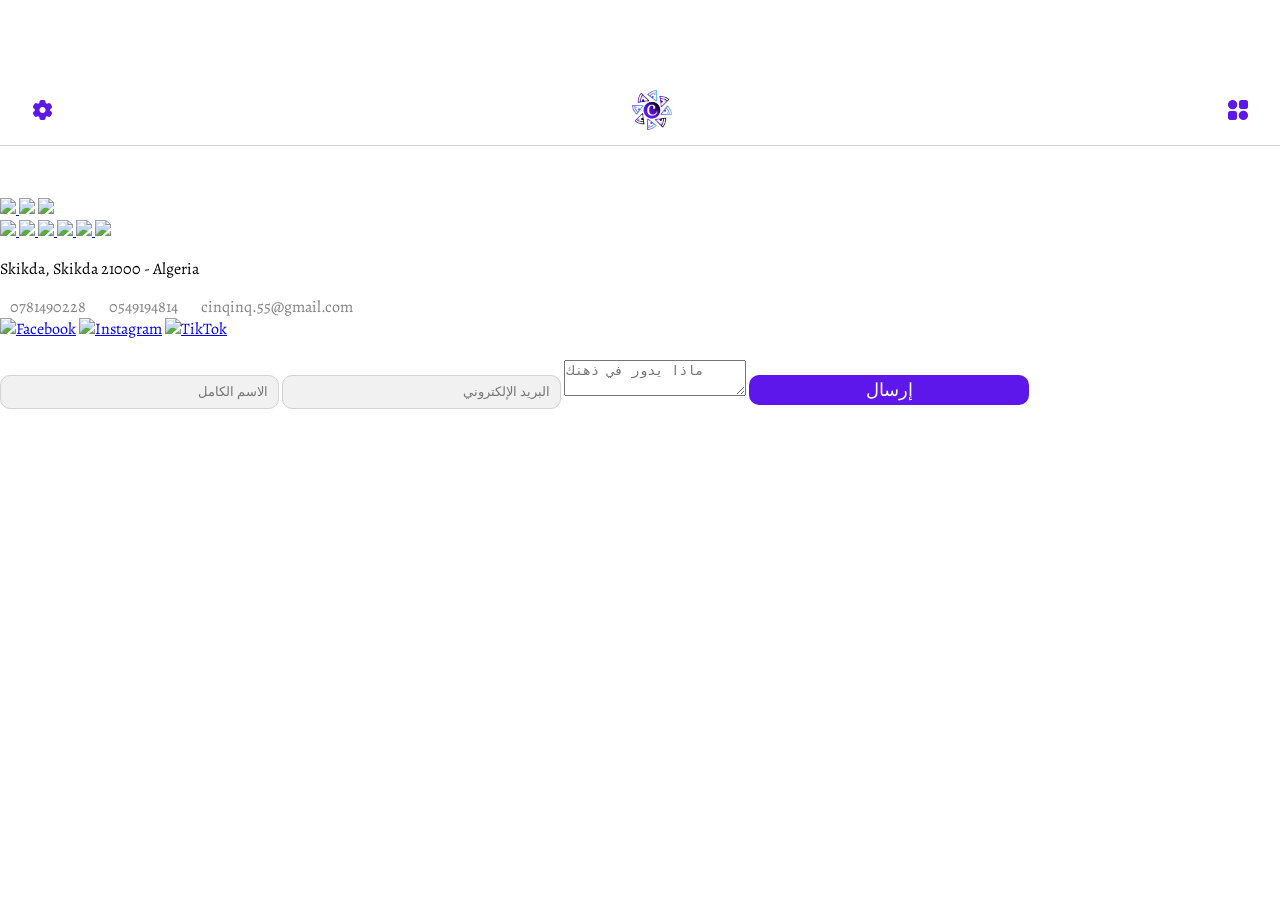
==== contact.html @ 2d1c81b4 "Add files via upload" ====
<!DOCTYPE html>
<html lang="en">
<head>
  <meta charset="UTF-8">
  <meta name="viewport" content="width=device-width, initial-scale=1.0">
  <link rel="stylesheet" href="styles.css" >
  <title>contact</title>
</head>
<body>
  <header class="header">
    <div class="icona">   
        <img src="./icons/Menu.png" alt="Menu" class="icon-right" id="menu-icon">
    </div>
    <img src="./logo/logo1.png" alt="Logo" class="logo">
    <div class="icon-left">
        <div class="icona">
            <img src="./icons/Settings.png" alt="Settings" id="settings-icon">
    </div>
</header>

<div id="menu-window" class="window1">
  <div class="containermenu">
    <a href="https://cinq5inq.wordpress.com/jobs/">
    <img src="./options/1.png">
    </a>
    <img href="#" src="./options/2.png">
    <a href="https://cinq5inq.wordpress.com/advice/">
    <img src="./options/3.png">
    </a>
  </div>
</div>
<div id="settings-window" class="window2">
  <div class="containersettings">
    <a href="https://cinq5inq.wordpress.com/terms-and-conditions/">
    <img src="./settings/1.png">
    </a>
    <a href="https://cinq5inq.wordpress.com/terms-and-conditions-for-use/">
    <img src="./settings/2.png">
    </a>
    <a href="https://cinq5inq.wordpress.com/privacy-policy/">
    <img src="./settings/3.png">
    </a>
    <a href="#">
    <img src="./settings/4.png">
    </a>
    <a href="#">
    <img src="./settings/5.png">
    </a>
    <a href="https://cinq5inq.wordpress.com/report-a-problem/">
    <img src="./settings/6.png">
  </a>
  </div>
</div>

<div class="contactform">
    <p>Skikda, Skikda 21000 - Algeria</p>
    <div class="contact-info">
        <a href="tel:0781490228">0781490228</a>
        <a href="tel:0549194814">0549194814</a>
        <a href="mailto:cinqinq.55@gmail.com">cinqinq.55@gmail.com</a>
    </div>
    <div class="links">
        <a href="https://web.facebook.com/profile.php?id=61556263358978"><img src="./contact/facebook.png" alt="Facebook"></a>
        <a href="https://www.instagram.com/5inq5inq/"><img src="./contact/instagram.png" alt="Instagram"></a>
        <a href="https://www.tiktok.com/@cinqcinqapp"><img src="./contact/tiktok.png" alt="TikTok"></a>
    </div>
       <div class="form-popup">
    <form id="purchase-form" action="https://formspree.io/f/xeqyvlgd" method="POST">
      <input type="text" name="name" required placeholder="الاسم الكامل">
      <input type="email" name="email" required placeholder="البريد الإلكتروني">
      <textarea type="msg" name="message" required placeholder="ماذا يدور في ذهنك"></textarea>
      <button type="submit">إرسال</button>
    </form>
       </div>
</div>

 
  <script src="script.js"></script>
  <script src="wilyas.js"></script>
</body>
</html>
---- styles.css ----
@font-face {
  font-family: 'Alegreya';
  src: url('./fonts/Alegreya-VariableFont_wght.ttf') format('truetype');
}

body {
  font-family: 'Alegreya', sans-serif;
}

h1, h2, h3, h4, h5, h6 {
  font-family: 'Alegreya', sans-serif;
}

.header {
  height: 50px;
  background-color: #ffffff;
  border-bottom: 1px solid #d3d3d3;
  display: flex;
  margin-bottom: 65px;
  padding-top: 85px;
  padding-bottom: 10px;
  justify-content: center;
  align-items: center;
  backdrop-filter: blur(12px);
  position: fixed;
  top: 0;
  left: 0;
  width: 100%;
  z-index: 2000;
}

body {
  padding-top: 190px;
  background-color: #ffffff;
  padding-left: 0;
  padding-right: 0;
  padding-bottom: 70px;
  margin-left: 0;
  margin-right: 0;
}

h1 {
  padding-left: 20px;
}

.section {
  flex-wrap: wrap;
  display: flex;
  direction: rtl;
  width: 100%;
}

.section p {
  font-family: 'Alegreya';
  font-size: 14px;
  color: #b81500;
  font-weight: normal;
  padding-right: 20px;
  text-align: right;
}

.logo {
  width: 40px;
}

.icon-left {
  display: flex;
  flex-wrap: wrap;
  position: absolute;
  align-items: center;
  left: 30px;
}

.icona {
  display: flex;
  width: 24px; 
  height: 24px;
}

.icona img {
  width: 24px;
  height: 24px;
}

.carta {
  display: flex;
  width: 24px; 
  height: 24px;
  margin-left: 10px;
}

.carta img {
  width: 24px; 
  height: 24px; 
}

.icon-right {
  position: absolute;
  width: 22px;
  height: 22px;
  right: 30px;
}

.container {
  display: flex;
  flex-direction: column;
  align-items: center;
  justify-content: center;
  padding: 20px;
  gap: 20px; 
}

.container input:focus {
  outline: none;
  border-color: #007bff;
}

.card-container {
  display: flex;
  flex-wrap: wrap;
  justify-content: center;
  width: 100%;
  gap: 10px;
}

.card {
  background-color: #ffffff;
  box-shadow: 0 4px 7px rgba(75, 75, 75, 0.2);
  border-radius: 10px;
  width: 113px;
  height: 189px;
  position: relative;
  margin-bottom: 10px;
  border: 1px solid #5e17eb28;
}

@media only screen and (min-width: 768px) {
  .card {
      width: 150px; 
      height: 220px; 
      justify-content: center;
      align-items: center;
  }

  .copied-card {
      width: 150px; 
      height: 196px;
      justify-content: center;
      align-items: center;
    } 
}

.card img {
  width: 100%;
  height: auto;
  border-top-left-radius: 10px;
  border-top-right-radius: 10px;
  display: block;
  margin: 0 auto;
}

.card .price {
  font-size: 14px;
  color: #009620;
  padding-left: 10px;
  padding-top: 5px;
}

.card .title {
  font-size: 10px;
  color: #000000; 
  padding-left: 10px; 
  padding-top: 5px;
  padding-bottom: 0px;
}

.frame {
  background-color: #5E17EB;
  width: 100%;
  height: 30px;
  font-size: 12px;
  display: flex;
  justify-content: center;
  align-items: center;
  cursor: pointer;
  position: absolute;
  left: 50%;
  bottom: 0%;
  border-bottom-left-radius: 10px;
  border-bottom-right-radius: 10px;
  transform: translate(-50%);
  border: none; 
  outline: none; 
}

.frame::before {
content: "أضف إلى السلة";
font-family: 'Alegreya';
color: white;
}

.frame::before::after {
  width: auto;
  height: auto;
}

.buttons {
  display: flex;
  justify-content: space-between;
  align-items: center;
  margin-top: 5px;
  position: relative;
  width: 113px;
}

.cart-items {
  background-color: #b81500;
  color: #ffffff;
  border-radius: 50%;
  width: 15px;
  height: 15px;
  display: flex;
  font-weight: bold;
  justify-content: center;
  align-items: center;
  font-size: 12px;
  position: absolute;
  top: 0px;
  left: 60px;
  transform: translate(-50%, -50%);
}

.cart-window {
  position: fixed;
  top: 145px;
  left: 0;
  width: 300px;
  height: 100vh;
  background-color: #ffffff;
  border-right: solid 1px #d3d3d3;
  padding-left: 20px;
  padding-top: 10px;
  padding-bottom: 90px;
  margin-bottom: 90px;
  transform: translateX(-100%);
  transition: transform 0.3s ease-in-out;
  z-index: 1500;
  overflow-y: auto;
}

.cart-window .cart-item {
  display: flex;
  align-items: center;
  border-bottom: 1px solid #ccc;
  padding: 10px 0;
}

.cart-window .cart-item div {
  flex: 1;
}

.total-price {
  font-weight: bold;
  margin-top: 10px;
  color: #009620;
}

.cart-window .cart-item .remove {
  width: 24px;
  height: 24px;
  border-radius: 50px;
  padding: 5px 5px;
  margin-left: 10px;
  cursor: pointer;
}

.cart-window .cart-item .remove:hover {
  background-color: #5e17eb47;
}

.cart-window .cart-item img {
  width: 50px;
  height: 50px;
  border-radius: 5px;
  margin-right: 10px;
}

.show {
  display: block !important;
}

.cart-window.show {
  transform: translateX(0);
}

.cart-items-container {
  display: flex;
  flex-wrap: wrap;
  justify-content: center;
  gap: 20px;
  padding: 20px; 
  max-width: 250px; 
  overflow: auto; 
}

.empty-cart-message {
  color: gray;
  text-align: center;
  font-size: 16px;
  padding: 100px 0;
  display: none; 
}

.footer {
  background-color: #fff;
  border-top: 1px solid #d3d3d3;
  color: #fff;
  padding: 30px 0;
  text-align: center;
  display: flex;
  flex-direction: column;
  align-items: center;
}

.logo-container {
  width: 150px;
}

.container2 {
  display: flex;
  justify-content: center;
  align-items: center;
  flex-wrap: wrap;
  max-width: 1200px;
  margin: 0 0;
}

.container3 {
  display: flex;
  align-items: center;
  flex-direction: column;
  padding-right: 50px;
  padding-left: 50px;
}

.container4 {
  display: flex;
  width: 340px;
  flex-direction: column;
}

.social-container {
  display: flex;
  flex-wrap: wrap;
  align-items: center;
  gap: 10px;
}

.social-link img {
  width: 32px;
  height: 32px;
}

.contact-info {
  margin-top: 10px;
  align-items: flex-start;
}

.contact-info a {
  color: #838383;
  padding: 10px;
  text-decoration: none;
}

.contact-form-container {
  max-width: 352px;
}

.contact-form-container h3 {
  color: #5E17EB;
  margin-bottom: 20px;
}

.contact-form {
  display: flex;
  flex-direction: column;
  align-items: center;
}

.about-us {
  margin: 50px auto;
  max-width: 800px;
  padding: 0 20px;
  text-align: center;
}

.about-us h2 {
  font-size: 32px;
  color: #5E17EB;
  margin-bottom: 20px;
}

.about-us p {
  font-size: 18px;
  line-height: 1.6;
  color: #838383;
  margin-bottom: 30px;
}

.products h2 {
  font-size: 32px;
  color: #000;
  margin-bottom: 20px;
}

.modal {
  display: none; 
  position: fixed;
  z-index: 1;
  left: 0;
  bottom: 0;
  width: 100%;
  height: 100%;
  overflow: auto;
  background-color: rgba(0, 0, 0, 0.5); 
}

.modal-content {
  background-color: #ffffff;
  position: fixed;
  bottom: 0;
  left: 50%;
  transform: translateX(-50%);
  border: 1px solid #888;
  width: 100%;
  height: 330px;
  padding-top: 20px; 
  overflow-y: auto; 
  text-align: center;
  border-top-left-radius: 30px;
  border-top-right-radius: 30px;
}

.modal-content img {
  max-width: 200px;
  height: 200px;
}

.modal-content p {
  color: #009620;
  position: relative;
  padding-left: 40px;
}

.modal-image-container {
  width: 100%;
  background-color: #fff;
  margin-bottom: 20px;
  margin-top: -20px;
}

.modal-image-container img {
  width: 100%;
  max-height: 200px; 
  object-fit: contain; 
}

.modal-text-container p {
  font-size: 20px;
  font-weight: bolder;
}

.modal-text-container {
  display: flex;
  margin-top: 50px;
  flex-direction: row;
  width: 100%;
  justify-content: space-around;
  align-items: center;
  position: fixed;
  top: 50%;
  left: 50%;
  transform: translate(-50%, -50%);
}

.modal-title, .modal-price {
  margin-top: 20px; 
}

.modal-title {
  text-align: center; 
}

.modal-price {
  text-align: center; 
}

.close {
  position: fixed;
  bottom: 273px;
  right: 15px;
  z-index: 2000; 
}

.close img {
  width: 50px; 
  height: 50px; 
}

.form-popup {
  display: flex;
  flex-direction: column;
  margin-top: 20px;
  padding-bottom: 190px;
}

.purchase-form {
  display: flex;
  flex-direction: column;
}

.form-popup label {
  display: inline-block;
  width: 40px;
  height: 40px;
  border-radius: 50%;
  margin-right: 10px;
  cursor: pointer;
  margin-top: 20px;
  margin-bottom: 20px;
}


.form-popup input[type="radio"] {
  display: none;
}

.form-popup input[type="radio"]:checked + label {
  border: 2px solid #cf7500;
  box-shadow: 0 0 10px rgba(0, 0, 0, 0.3);
}

.form-popup button {
  width: 280px;
  font-family: 'Alegreya';
  height: 30px;
  background-color: #5E17EB;
  border: none;
  border-radius: 10px;
  color: #fff;
  font-size: 18px;
  font-weight: bold;
  opacity: 1;
  cursor: pointer;
}

.form-popup select {
  width: 280px;
  font-family: 'Alegreya';
  padding-right: 10px;
  color: #000;
  background-color: #f1f1f1;
  border: 1px solid #d3d3d3;
  border-radius: 10px;
  direction: rtl;
  margin-bottom: 10px;
  height: 30px;
}

.form-popup input {
  width: 265px;
  font-family: 'Alegreya';
  padding-right: 10px;
  color: #000;
  background-color: #f1f1f1;
  border: 1px solid #d3d3d3;
  border-radius: 10px;
  direction: rtl;
  margin-bottom: 10px;
  height: 30px;
}

.input-group {
  margin-bottom: 10px;
}

input:focus,
select:focus {
  outline: none;
  border-color: #007bff;
}

button[type="submit"] {
  width: 280px;
  font-family: 'Alegreya';
  height: 30px;
  background-color: #5E17EB;
  border: none;
  border-radius: 10px;
  color: #fff;
  font-size: 18px;
  font-weight: normal;
  opacity: 1;
  cursor: pointer;
}

.contactForm {
max-width: 100%;
display: flex;
flex-direction: column;
align-items: center;
}

.contact-form {
width: 400px;
display: flex;
flex-direction: column;
align-items: center;
}

.contact-form textarea {
width: 100%;
height: 150px;
font-family: 'Alegreya';
padding-right: 10px;
color: #000;
background-color: #f1f1f1;
border: 1px solid #d3d3d3;
border-radius: 10px;
direction: rtl;
margin-bottom: 10px;
}

.contact-form button {
width: 414px;
font-family: 'Alegreya';
height: 40px;
background-color: #5E17EB;
border: none;
border-radius: 10px;
color: #fff;
font-size: 18px;
font-weight: bold;
opacity: 1;
cursor: pointer;
}

.contact-form input {
width: 100%;
height: 50px;
font-family: 'Alegreya';
padding-right: 10px;
color: #000;
background-color: #f1f1f1;
border: 1px solid #d3d3d3;
border-radius: 10px;
direction: rtl;
margin-bottom: 10px;
height: 30px;
}

.contact-form select {
width: 414px;
height: 50px;
font-family: 'Alegreya';
padding-right: 10px;
color: #000;
background-color: #f1f1f1;
border: 1px solid #d3d3d3;
border-radius: 10px;
direction: rtl;
margin-bottom: 10px;
height: 30px;
}

.categories {
  display: flex;
  flex-wrap: wrap;
  justify-content: center;
  gap: 20px;
}

.category {
  display: flex;
  flex-direction: column;
  justify-content: flex-end;
}

.category img {
  width: 172px;
  height: 86px;
}

.category h4 {
  font-size: 14px;
  font-weight: normal;
  margin-bottom: 5px;
  text-align: right;
}

.ad-banner {
  display: flex;
  justify-content: center;
  padding-top: 20px;
  padding-bottom: 50px;
}

.ad-banner img {
  width: 300;
  height: 120;
}

.shop-by-brands {
  display: flex;
  overflow-x: auto;
  scroll-snap-type: x mandatory;
  gap: 20px;
  padding-left: 20px;
  padding-right: 20px;
  width: 420px;
  margin-bottom: 50px;
}

.brands {
  flex: 0 0 auto;
  scroll-snap-align: center;
  display: flex;
  flex-direction: column;
  align-items: center;
}

.brands img {
  width: 50px;
  height: 50px;
  border-radius: 50px;
  margin-bottom: -10px;
}

.brands h4 {
  font-size: 12px;
  font-weight: normal;
}

.containeraddless {
  display: flex;
  justify-content: center;
}

.modal-description {
  font-size: 14px;
  color: #000;
  margin-top: 50px;
  text-align: left;
  max-height: 200px;
  padding-left: 20px;
  overflow-y: auto;
}

.no-result-container {
  display: flex;
  align-items: center;
  flex-direction: column-reverse;
  opacity: 50%;
  margin-top: 60px;
}

.no-result-text {
  font-weight: bold;
  font-size: larger;
  color: #5E17EB;
}

.no-result-image {
  width: 100px;
  height: 100px;
  margin-left: 10px; 
}

.search-container {
  position: relative;
  flex-direction: column;
  display: flex;
  align-items: center;
}

.search-container1 {
  position: fixed;
  top: 145px;
  left: 0;
  width: 100%;
  background-color: #fff 80%;
  backdrop-filter: blur(12px);
  z-index: 1000;
  display: flex;
  align-items: center;
  justify-content: center;
  padding-top: 20px;
  padding-bottom: 20px;
  box-shadow: 0 2px 4px rgba(0, 0, 0, 0.1);
}

.search-container ::placeholder {
  color: #3d3d3d;
  font-size: 12px;
  font-weight: normal;
}

.search-container1 input {
  font-size: 12px;
  font-weight: medium;
  width: 300px;
  padding: 8px;
  margin-bottom: 0px;
  border: 1px solid #5E17EB;
  border-radius: 40px;
  font-size: 16px;
  background-color: #EBE4FD90;
}

.search-container button {
    position: absolute;
    right: 10px; 
    color: #5E17EB;
    top: 50%;
    transform: translateY(-50%);
    background-color: transparent;
    border: none;
    cursor: pointer;
    z-index: 2;
    display: flex; 
}

.mova {
  height: 100%;
  width: 100%;
}

.image {
  width: 50px;
  height: auto;
  opacity: 30%;
  position: absolute;
  top: 50%;
  left: 50%; /* Center the images */
  animation: moveImage 20s linear infinite;
}

.image::after {
  content: "";
  position: absolute;
  top: 0;
  left: 50%;
  width: 100%;
  height: 2px;
  background-color: #fff;
  transform: translateX(-50%) translateY(-100%);
  animation: moveLine 3s ease-in-out infinite;
}

@keyframes moveImage {
  0% {
    transform: translate(-50%, -50%);
  }
  100% {
    transform: translate(50%, 50%) translateY(15vh); /* Adjust the percentage as needed */
  }
}
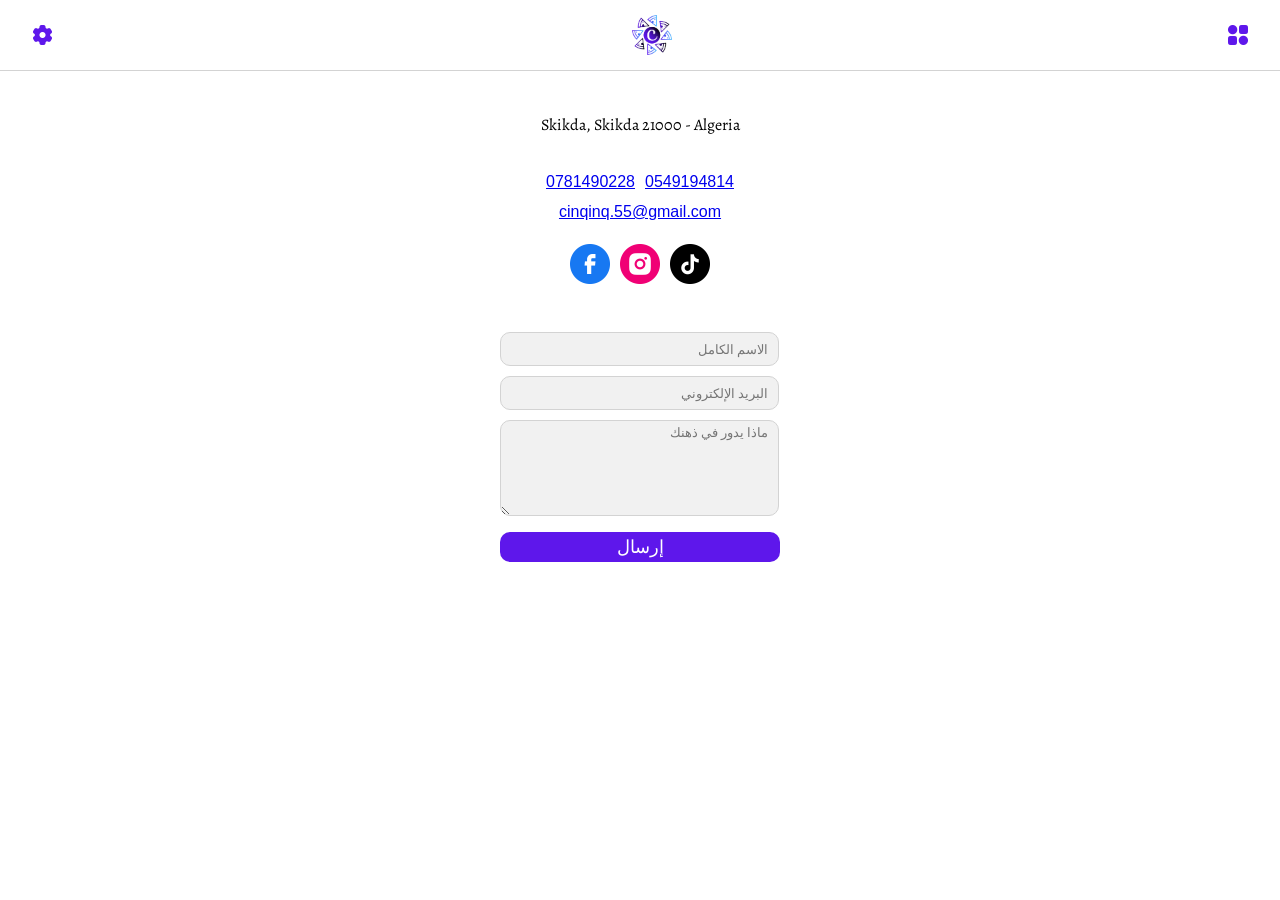
==== commit a7c26c03: "Update contact.html" ====
--- a/contact.html
+++ b/contact.html
@@ -23,7 +23,9 @@
     <a href="https://cinq5inq.wordpress.com/jobs/">
     <img src="./options/1.png">
     </a>
-    <img href="#" src="./options/2.png">
+    <a href="./contact.html">
+    <img src="./options/2.png">
+    </a>
     <a href="https://cinq5inq.wordpress.com/advice/">
     <img src="./options/3.png">
     </a>
@@ -31,19 +33,10 @@
 </div>
 <div id="settings-window" class="window2">
   <div class="containersettings">
-    <a href="https://cinq5inq.wordpress.com/terms-and-conditions/">
-    <img src="./settings/1.png">
-    </a>
-    <a href="https://cinq5inq.wordpress.com/terms-and-conditions-for-use/">
-    <img src="./settings/2.png">
-    </a>
-    <a href="https://cinq5inq.wordpress.com/privacy-policy/">
+    <a href="https://cinqcinqprivacypolicy.blogspot.com/2024/04/terms-conditions.html">
     <img src="./settings/3.png">
     </a>
-    <a href="#">
-    <img src="./settings/4.png">
-    </a>
-    <a href="#">
+    <a href="https://cinqcinqprivacypolicy.blogspot.com/2024/04/privacy-policy-this-privacy-policy.html">
     <img src="./settings/5.png">
     </a>
     <a href="https://cinq5inq.wordpress.com/report-a-problem/">
@@ -78,4 +71,4 @@
   <script src="script.js"></script>
   <script src="wilyas.js"></script>
 </body>
-</html>+</html>
--- a/styles.css
+++ b/styles.css
@@ -17,7 +17,7 @@
   border-bottom: 1px solid #d3d3d3;
   display: flex;
   margin-bottom: 65px;
-  padding-top: 85px;
+  padding-top: 10px;
   padding-bottom: 10px;
   justify-content: center;
   align-items: center;
@@ -30,7 +30,7 @@
 }
 
 body {
-  padding-top: 190px;
+  padding-top: 90px;
   background-color: #ffffff;
   padding-left: 0;
   padding-right: 0;
@@ -106,6 +106,7 @@
   flex-direction: column;
   align-items: center;
   justify-content: center;
+  margin-top: 20px;
   padding: 20px;
   gap: 20px; 
 }
@@ -232,7 +233,7 @@
 
 .cart-window {
   position: fixed;
-  top: 145px;
+  top: 70px;
   left: 0;
   width: 300px;
   height: 100vh;
@@ -311,17 +312,6 @@
   display: none; 
 }
 
-.footer {
-  background-color: #fff;
-  border-top: 1px solid #d3d3d3;
-  color: #fff;
-  padding: 30px 0;
-  text-align: center;
-  display: flex;
-  flex-direction: column;
-  align-items: center;
-}
-
 .logo-container {
   width: 150px;
 }
@@ -359,52 +349,6 @@
 .social-link img {
   width: 32px;
   height: 32px;
-}
-
-.contact-info {
-  margin-top: 10px;
-  align-items: flex-start;
-}
-
-.contact-info a {
-  color: #838383;
-  padding: 10px;
-  text-decoration: none;
-}
-
-.contact-form-container {
-  max-width: 352px;
-}
-
-.contact-form-container h3 {
-  color: #5E17EB;
-  margin-bottom: 20px;
-}
-
-.contact-form {
-  display: flex;
-  flex-direction: column;
-  align-items: center;
-}
-
-.about-us {
-  margin: 50px auto;
-  max-width: 800px;
-  padding: 0 20px;
-  text-align: center;
-}
-
-.about-us h2 {
-  font-size: 32px;
-  color: #5E17EB;
-  margin-bottom: 20px;
-}
-
-.about-us p {
-  font-size: 18px;
-  line-height: 1.6;
-  color: #838383;
-  margin-bottom: 30px;
 }
 
 .products h2 {
@@ -512,11 +456,14 @@
   flex-direction: column;
   margin-top: 20px;
   padding-bottom: 190px;
+  width: 280px;
 }
 
 .purchase-form {
   display: flex;
   flex-direction: column;
+  justify-content: center;
+  width: 280px;
 }
 
 .form-popup label {
@@ -580,10 +527,24 @@
   height: 30px;
 }
 
+.form-popup textarea {
+  width: 265px;
+  font-family: 'Alegreya';
+  padding-right: 10px;
+  color: #000;
+  background-color: #f1f1f1;
+  border: 1px solid #d3d3d3;
+  border-radius: 10px;
+  direction: rtl;
+  margin-bottom: 10px;
+  height: 90px;
+}
+
 .input-group {
   margin-bottom: 10px;
 }
 
+textarea:focus,
 input:focus,
 select:focus {
   outline: none;
@@ -604,75 +565,6 @@
   cursor: pointer;
 }
 
-.contactForm {
-max-width: 100%;
-display: flex;
-flex-direction: column;
-align-items: center;
-}
-
-.contact-form {
-width: 400px;
-display: flex;
-flex-direction: column;
-align-items: center;
-}
-
-.contact-form textarea {
-width: 100%;
-height: 150px;
-font-family: 'Alegreya';
-padding-right: 10px;
-color: #000;
-background-color: #f1f1f1;
-border: 1px solid #d3d3d3;
-border-radius: 10px;
-direction: rtl;
-margin-bottom: 10px;
-}
-
-.contact-form button {
-width: 414px;
-font-family: 'Alegreya';
-height: 40px;
-background-color: #5E17EB;
-border: none;
-border-radius: 10px;
-color: #fff;
-font-size: 18px;
-font-weight: bold;
-opacity: 1;
-cursor: pointer;
-}
-
-.contact-form input {
-width: 100%;
-height: 50px;
-font-family: 'Alegreya';
-padding-right: 10px;
-color: #000;
-background-color: #f1f1f1;
-border: 1px solid #d3d3d3;
-border-radius: 10px;
-direction: rtl;
-margin-bottom: 10px;
-height: 30px;
-}
-
-.contact-form select {
-width: 414px;
-height: 50px;
-font-family: 'Alegreya';
-padding-right: 10px;
-color: #000;
-background-color: #f1f1f1;
-border: 1px solid #d3d3d3;
-border-radius: 10px;
-direction: rtl;
-margin-bottom: 10px;
-height: 30px;
-}
-
 .categories {
   display: flex;
   flex-wrap: wrap;
@@ -785,7 +677,7 @@
 
 .search-container1 {
   position: fixed;
-  top: 145px;
+  top: 70px;
   left: 0;
   width: 100%;
   background-color: #fff 80%;
@@ -866,3 +758,97 @@
   }
 }
 
+.settings-menu {
+  display: none;
+  position: absolute;
+  top: 50px; /* Adjust as needed */
+  left: 10px; /* Adjust as needed */
+}
+
+.setting-image {
+  width: 100px; /* Adjust image size as needed */
+  height: 100px; /* Adjust image size as needed */
+  margin-bottom: 10px;
+  cursor: pointer;
+}
+
+.window1 {
+  display: none;
+  position: fixed;
+  top: 70px;
+  right: 0;
+  width: 200px;
+  height: 100vh;
+  background-color: #ffffff;
+  border-left: solid 1px #d3d3d3;
+  padding-top: 10px;
+  padding-bottom: 90px;
+  margin-bottom: 90px;
+  transition: transform 0.3s ease-in-out;
+  z-index: 1500;
+}
+
+.window2 {
+  display: none;
+  position: fixed;
+  top: 70px;
+  left: 0;
+  width: 230px;
+  height: 100vh;
+  background-color: #ffffff;
+  border-right: solid 1px #d3d3d3;
+  padding-top: 10px;
+  padding-bottom: 90px;
+  margin-bottom: 90px;
+  transition: transform 0.3s ease-in-out;
+  z-index: 1500;
+}
+
+.containersettings,
+.containermenu {
+  display: flex;
+  flex-direction: column;
+  align-items: center;
+  width: 100%;
+  padding-top: 20px;
+}
+
+.containermenu img,
+.containersettings img {
+  width: 100%;
+  height: 50px;
+}
+
+.contactform {
+  display: flex;
+  flex-direction: column;
+  align-items: center;
+  justify-content: center;
+  width: 100%;
+  gap: 20px;
+}
+
+.links {
+  display: flex;
+  flex-wrap: wrap;
+  align-items: center;
+  justify-content: center;
+  width: 280px;
+  height: 50px;
+  gap: 10px;
+}
+
+.links img {
+  width: 40px;
+}
+
+.contact-info {
+  font-family: 'sans-serif', sans-serif;
+  display: flex;
+  flex-wrap: wrap;
+  align-items: center;
+  justify-content: center;
+  width: 280px;
+  height: 50px;
+  gap: 10px;
+}
